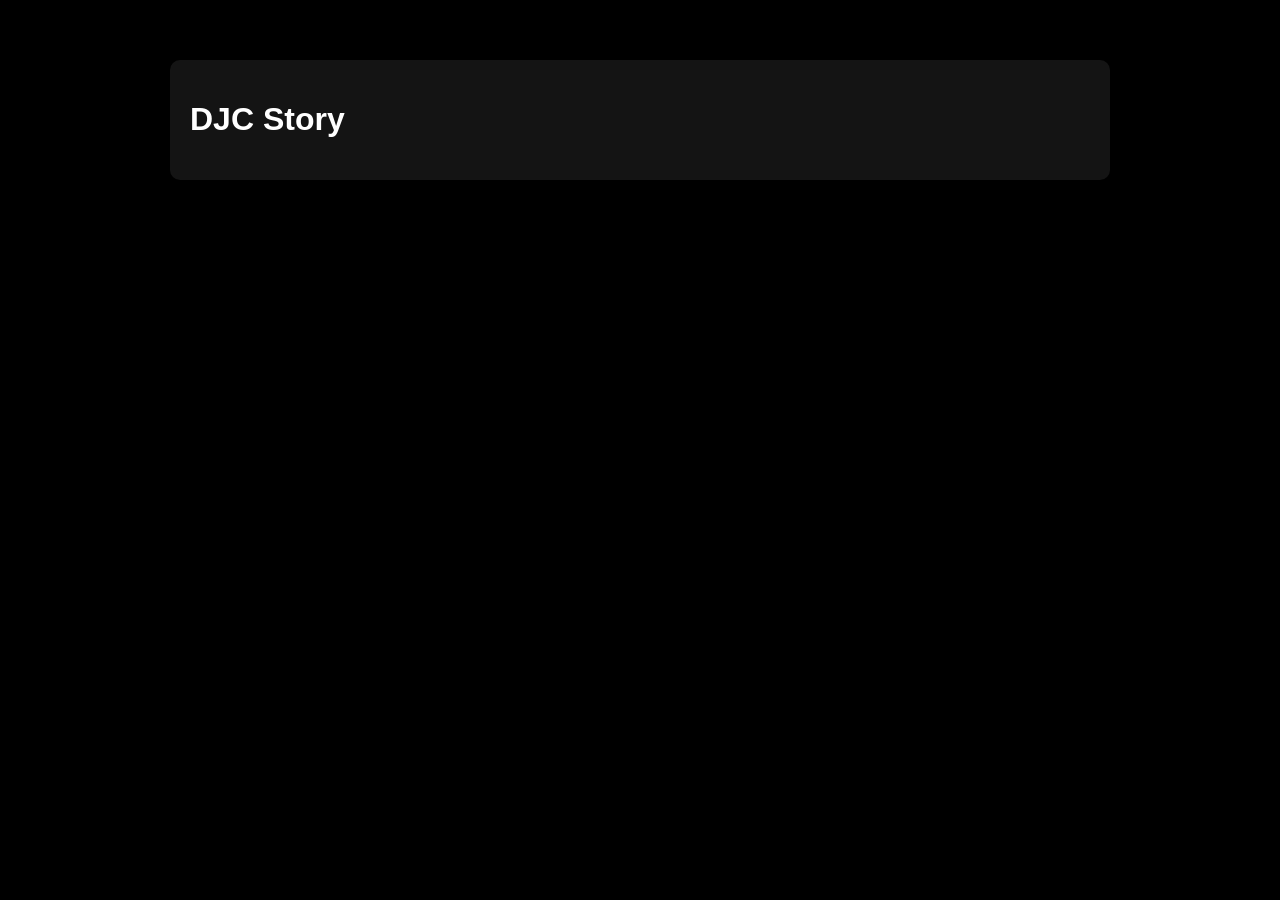
==== en/index.html @ 61463665 "feat: add es, en" ====
<!DOCTYPE html>
<html lang="en">
<head>
  <!-- 87.34.2.34 -->
  <meta charset="UTF-8">
  <meta name="viewport" content="width=device-width, initial-scale=1.0">
  <link rel="icon" type="image/png" href="/static/www/img/icon.png">

  <link rel="stylesheet" href="/res/s/css/variable.css">
  <link rel="stylesheet" href="/res/s/css/style.css">

  <script async src="https://pagead2.googlesyndication.com/pagead/js/adsbygoogle.js?client=ca-pub-3775900744037301" crossorigin="anonymous"></script>
  <script src="/static/www/js/sections-1-v2.js"></script>
  <script src="/static/www/js/sections-2.js"></script>

<!-- Google tag (gtag.js) -->
<script async src="https://www.googletagmanager.com/gtag/js?id=G-S0JX351KT2"></script>
<script>
  window.dataLayer = window.dataLayer || [];
  function gtag(){dataLayer.push(arguments);}
  gtag('js', new Date());

  gtag('config', 'G-S0JX351KT2');
</script>

  <title>DJC Story</title>
  <meta name="description" content="Enjoy this new world...">

  <link rel="canonical" href="https://story.djc.pe/en/">
  <link rel="alternate" hreflang="es" href="https://story.djc.pe/es/">
  <link rel="alternate" hreflang="en" href="https://story.djc.pe/en/">

  <script src="https://g1.djc.pe/res/c/nav/script.js" defer></script>

</head>
<body>

  <main class="content">

<h1>DJC Story</h1>

  </main>
  
</body>
</html>
---- res/s/css/variable.css ----
:root {
/* Tipografía */
--font-base: 'Inter', sans-serif;
--font-heading: 'Poppins', sans-serif;

/* Superficies */
--color-bg: #000000;
--color-surface: #141414;

/* Texto */
--color-text: #FFFFFF;
--color-text-muted: #9CA3AF;
--color-text-inverse: #FFFFFF;

/* Marca */
--color-primary: #000000;
--color-accent: #e5f774;

/* Variantes */
--color-accent-hover: #e5f774;
--color-accent-dark: #e5f774;

/* UI */
--color-border: #e5f774;
}
---- res/s/css/style.css ----
body {
  margin: 0;
  font-family: var(--font-base);
  background: var(--color-bg);
  color: var(--color-text);
  padding-top: 60px;
  padding-bottom: 70px;
}

main.content {
    max-width: 900px;       /* Limita el ancho en pantallas grandes */
    margin: 0 auto;         /* Centra horizontalmente */
    padding: 20px;          /* Espacio interno */
    background-color: var(--color-surface); /* Fondo de superficie para resaltar contenido */
    color: var(--color-text);
    border-radius: 10px;    /* Bordes redondeados */
    /* box-shadow: 0 2px 10px rgba(0,0,0,0.1); Sombra ligera */
}


/* Responsive para móviles */
@media (max-width: 600px) {
    main.content {
        padding: 15px;
        margin: 10px;
    }
}
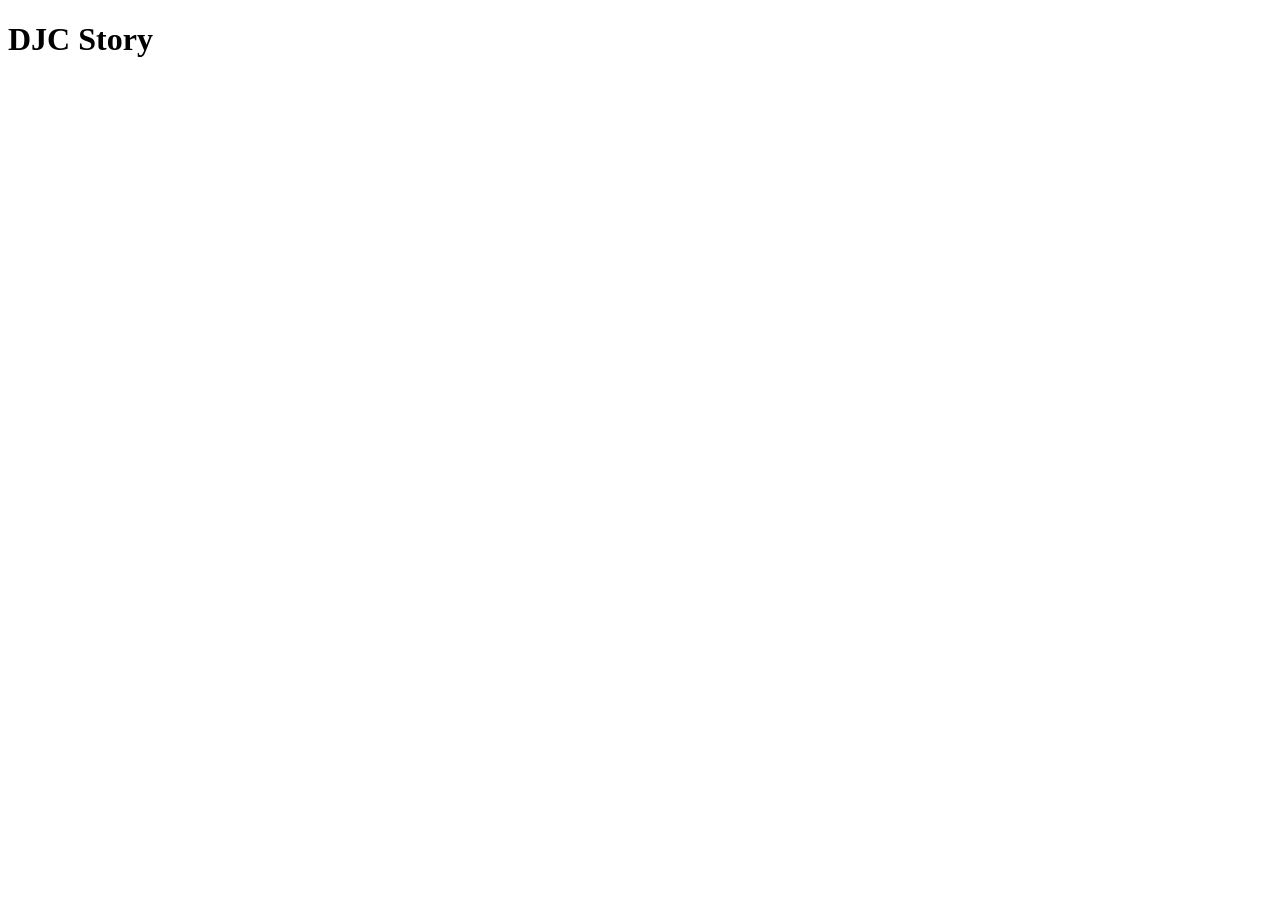
==== commit 8eb2c136: "feat: edit index" ====
--- a/en/index.html
+++ b/en/index.html
@@ -1,17 +1,17 @@
 <!DOCTYPE html>
 <html lang="en">
 <head>
-  <!-- 87.34.2.34 -->
+  <!-- 87.34.2.81 -->
   <meta charset="UTF-8">
   <meta name="viewport" content="width=device-width, initial-scale=1.0">
-  <link rel="icon" type="image/png" href="/static/www/img/icon.png">
+  <link rel="icon" type="image/png" href="https://story.djc.pe/res/base/icon.png">
 
-  <link rel="stylesheet" href="/res/s/css/variable.css">
-  <link rel="stylesheet" href="/res/s/css/style.css">
+  <link rel="stylesheet" href="https://story.djc.pe/res/base/variable.css">
+  <link rel="stylesheet" href="https://story.djc.pe/res/base/style.css">
 
   <script async src="https://pagead2.googlesyndication.com/pagead/js/adsbygoogle.js?client=ca-pub-3775900744037301" crossorigin="anonymous"></script>
-  <script src="/static/www/js/sections-1-v2.js"></script>
-  <script src="/static/www/js/sections-2.js"></script>
+  <script src="https://story.djc.pe/res/ads/header.js"></script>
+  <script src="https://story.djc.pe/res/ads/content.js"></script>
 
 <!-- Google tag (gtag.js) -->
 <script async src="https://www.googletagmanager.com/gtag/js?id=G-S0JX351KT2"></script>
@@ -23,8 +23,8 @@
   gtag('config', 'G-S0JX351KT2');
 </script>
 
-  <title>DJC Story</title>
-  <meta name="description" content="Enjoy this new world...">
+  <title>DJC</title>
+  <meta name="description" content="DJC">
 
   <link rel="canonical" href="https://story.djc.pe/en/">
   <link rel="alternate" hreflang="es" href="https://story.djc.pe/es/">
